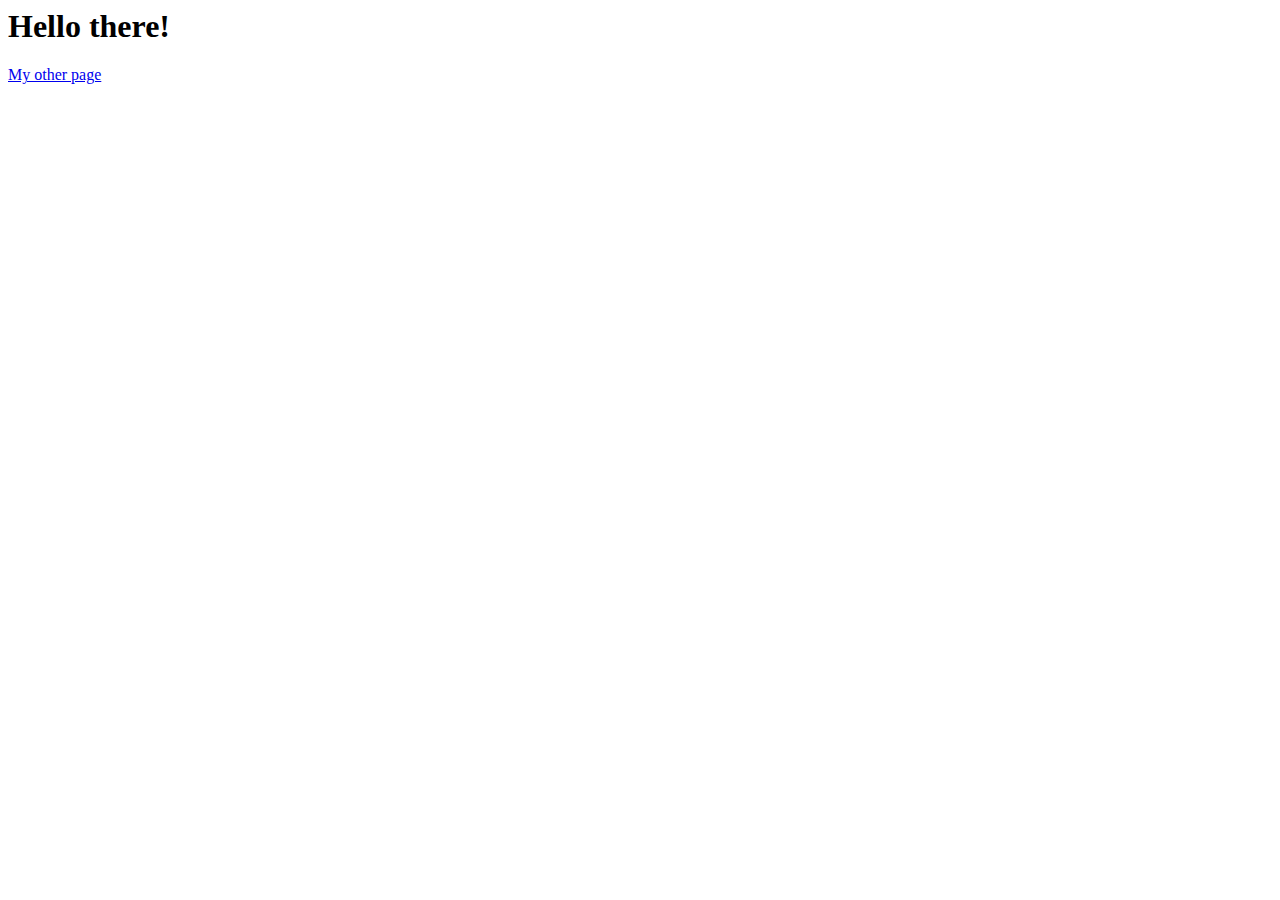
==== index.html @ 96bfd560 "Initial commit" ====
<html>
  <head>
    <meta charset="UTF-8">
    <script src="script.js"></script>
    <!-- <link rel="stylesheet" type="text/css" href="styles.css"> -->
  </head>
  <body>
    <h1>Hello there!</h1>
    <a href="/me.html">My other page</a>
  </body>
</html>
---- styles.css ----
body {
  background: orange;
}
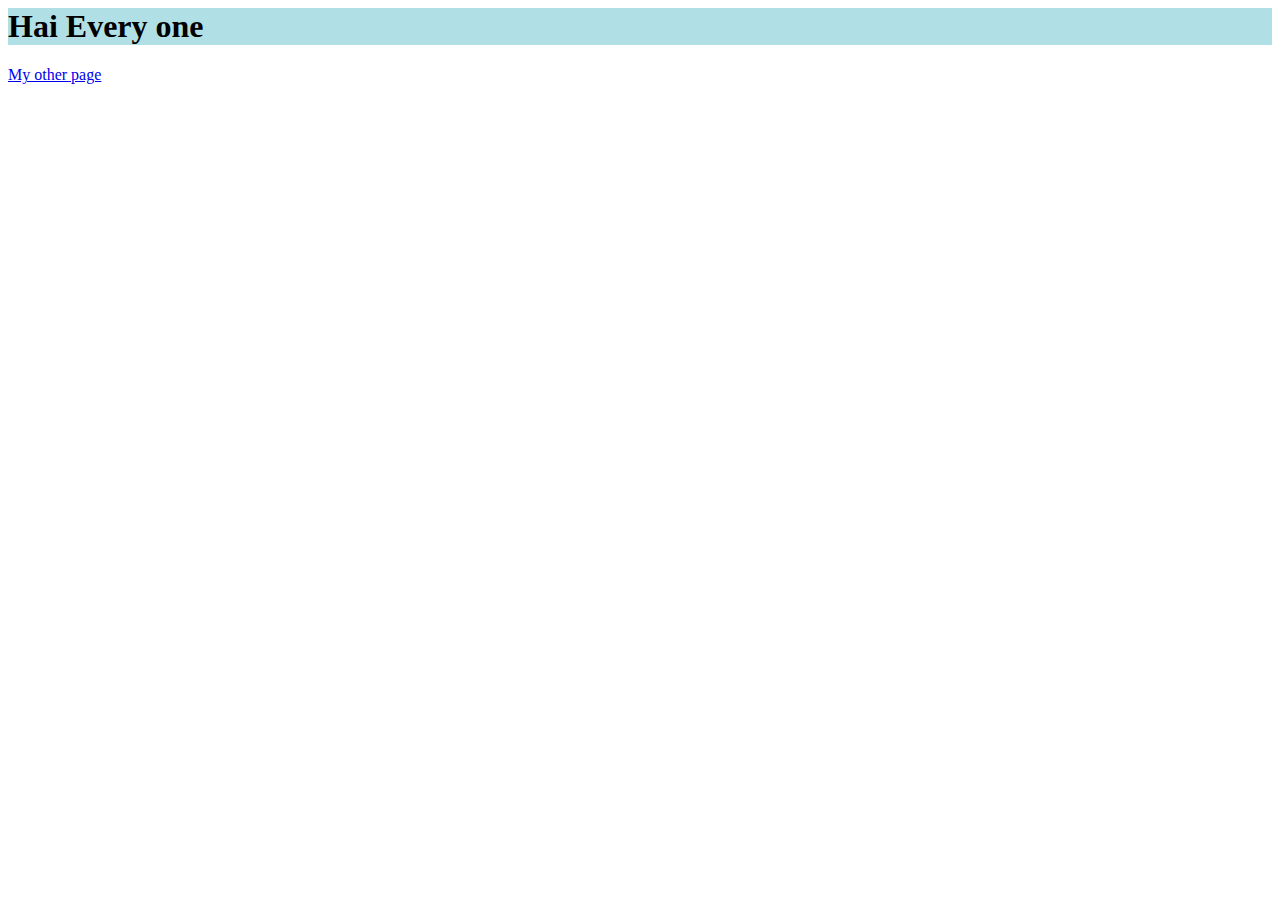
==== commit 4eddd88a: "3 files modified, 1 added" ====
--- a/index.html
+++ b/index.html
@@ -1,11 +1,14 @@
 <html>
-  <head>
-    <meta charset="UTF-8">
-    <script src="script.js"></script>
-    <!-- <link rel="stylesheet" type="text/css" href="styles.css"> -->
-  </head>
-  <body>
-    <h1>Hello there!</h1>
-    <a href="/me.html">My other page</a>
-  </body>
+
+<head>
+  <meta charset="UTF-8" />
+  <script src="script.js"></script>
+  <!-- <link rel="stylesheet" type="text/css" href="styles.css"> -->
+</head>
+
+<body>
+<h1 style="background-color:powderblue;">Hai Every one</h1>
+  <a href="/me.html">My other page</a>
+</body>
+
 </html>--- a/styles.css
+++ b/styles.css
@@ -1,3 +1,3 @@
 body {
-  background: orange;
-}+  background-image: url(https://images.unsplash.com/photo-1590272456521-1bbe160a18ce?ixlib=rb-1.2.1&ixid=MnwxMjA3fDB8MHxleHBsb3JlLWZlZWR8MTh8fHxlbnwwfHx8fA%3D%3D&w=1000&q=80);
+}
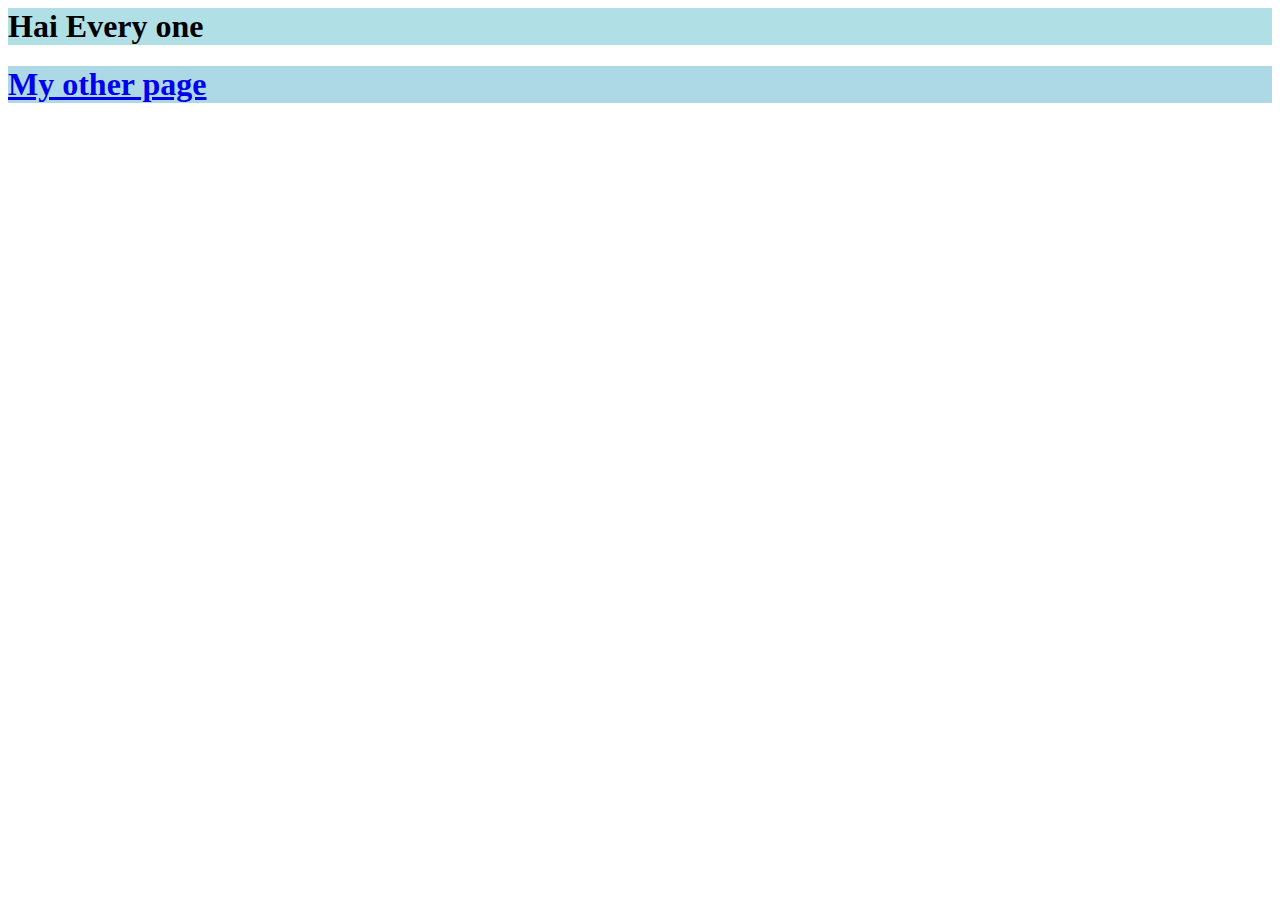
==== commit b3ec0b87: "2 files modified" ====
--- a/index.html
+++ b/index.html
@@ -8,7 +8,7 @@
 
 <body>
 <h1 style="background-color:powderblue;">Hai Every one</h1>
-  <a href="/me.html">My other page</a>
+  <a href="/me.html"><h1 style="background-color:lightblue">My other page</h1></a>
 </body>
 
 </html>